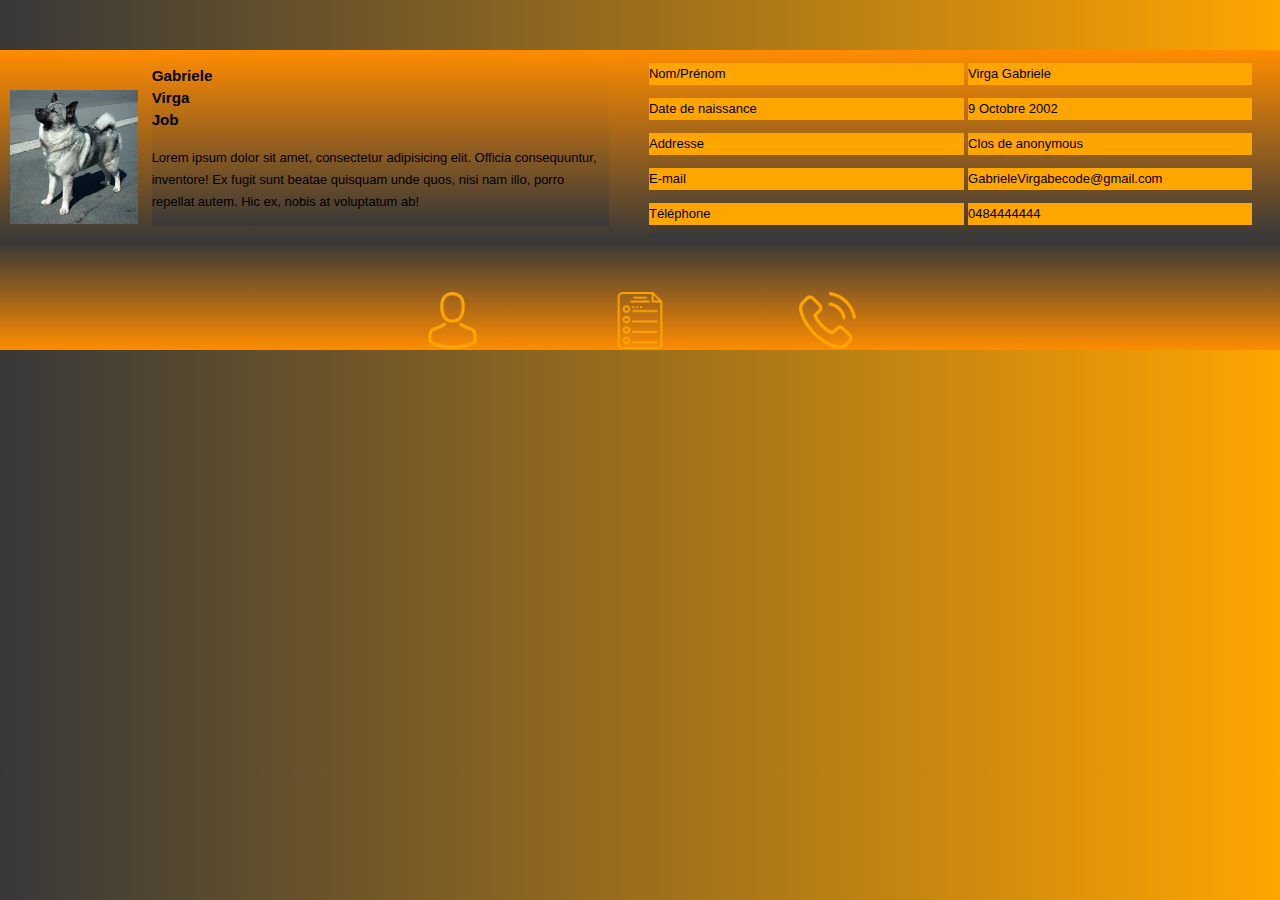
==== index.html @ cadb6f05 "Vcard done" ====
<!DOCTYPE html>
<html lang="en">
<head>
	<meta charset="UTF-8">
	<title>Vcard</title>
	<link rel="stylesheet" type="text/css" href="css/style.css">
</head>
	<body>
	<section class="b-color">
		<section>
			<figure>
				<img src="img/dog.jpeg" alt="me" height="100%" width="100%">
			</figure>
			<article>
				<h3>Gabriele <br>Virga<br><span>Job</span></h3>
					

				<p class="mini-cv">Lorem ipsum dolor sit amet, consectetur adipisicing elit. Officia consequuntur, inventore! Ex fugit sunt beatae quisquam unde quos, nisi nam illo, porro repellat autem. Hic ex, nobis at voluptatum ab!</p>

			</article>
		</section><!--
-->		<aside>
			<div class="questions">
					<p>Nom/Prénom</p>
					<p>Date de naissance</p>
					<p>Addresse</p>
					<p>E-mail</p>
					<p>Téléphone</p>
			</div>
			<div class="réponses">
				<p>Virga Gabriele</p>
				<p>9 Octobre 2002</p>
				<p>Clos de anonymous</p>
				<p>GabrieleVirgabecode@gmail.com</p>
				<p>0484444444</p>
			</div>
		</aside>
	</section>
	
		<footer>
			<nav>
				<div><a href="https://www.google.be/?gfe_rd=cr&ei=BiD2WIy1A4bu8wfOp5_YBw"><img src="img/avatar.png" alt="Icon made by Becris from www.flaticon.com "></a></div>
				<div><a href="https://www.google.be/?gfe_rd=cr&ei=BiD2WIy1A4bu8wfOp5_YBw"><img src="img/list.png" alt="Icon made by Gregor Cresnar from www.flaticon.com"></a></div>
				<div><a href="https://www.google.be/?gfe_rd=cr&ei=BiD2WIy1A4bu8wfOp5_YBw"><img src="img/phone-call.png" alt="Icon made by Gregor Cresnar from www.flaticon.com"></a></div>
			</nav>

		</footer>

	
	</body>
</html>
---- css/style.css ----
body {
	margin: 0px;
	margin-top: 50px;
	padding: 0px;
	font-family: Tahoma, Geneva, sans-serif;
	font-size: 13px;
	width:100%;
	height: 720px;
	background-color: white;
	line-height: 1.7em;
	background-color: orange;
	background-image: linear-gradient(90deg,#383838,orange);
}
footer {
	background-image: linear-gradient(#383838,#FF8C00);

}
section, article, aside {
	background-color:#FF8C00;
	background-image: linear-gradient(#FF8C00,#383838);

	
}

section, article, aside, footer {
	background-color:#FF8C00;
}
section {
	display: inline-block;
	width: 50%;
}	

section figure {
	height:55%;
	width:20%;
	margin:10px;
	margin-top:40px;
	display:inline-block;
	vertical-align:top;	
}

section article {
	height:100%;
	width:71.413%;
	display:inline-block;
	vertical-align:top;
	margin-top:0px;
}	

aside {
	width:49.3%;
	float:right;
	display:inline-block;
	
}

.questions {
	display:inline-block;
	height: 100%;
	width:50%;
	
}

.réponses {
	display:inline-block;
	height: 100%;
	width:45%;
	
	vertical-align: top;
}

footer {
	width:100%;
	float:left;
	height:15%;
	
		
}
.b-color {
	width:100%;
	background-color:#FF8C00;


}

aside div p {
	position:relative;
	background-color: orange;
	border-style: solid;
    border-width: 0px;
    width:100%;
}
nav{
	text-align: center;
}

nav div {
	display:inline-block;
	width:30%;
	text-align: center;
	margin:-100px;
	margin-top: 50px;

}
nav div img {
	height: 15%;
	width: 15%;
	border:4px solid background-image: linear-gradient(90deg,#383838,orange);;
	padding:20px;
	padding-top: 0px;
	
}
nav div img:hover {
	background-color: #FF8C00;
}
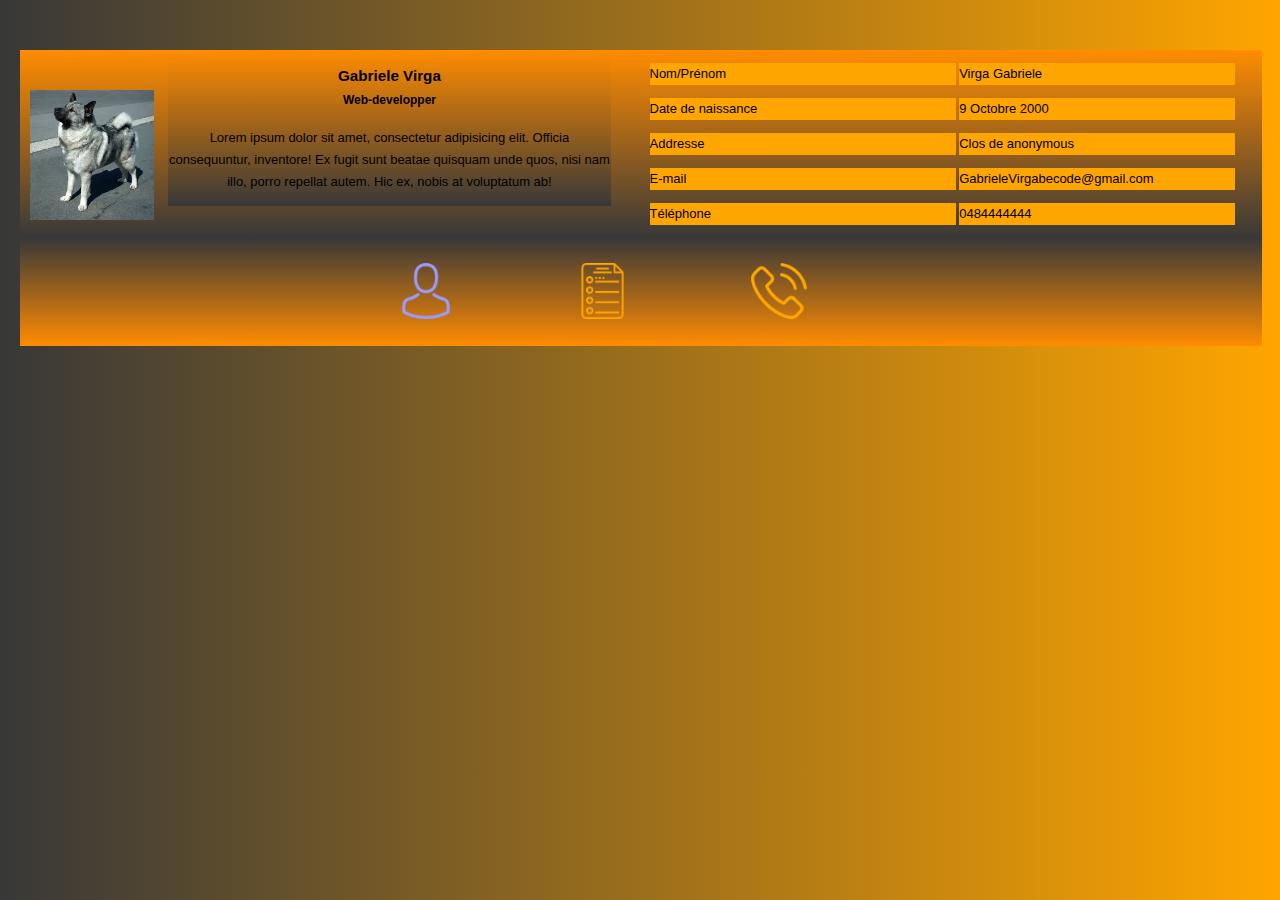
==== commit ba9a213f: "v2" ====
--- a/index.html
+++ b/index.html
@@ -12,7 +12,7 @@
 				<img src="img/dog.jpeg" alt="me" height="100%" width="100%">
 			</figure>
 			<article>
-				<h3>Gabriele <br>Virga<br><span>Job</span></h3>
+				<h3>Gabriele Virga<span class="Job"><br>Web-developper</span></br></h3>
 					
 
 				<p class="mini-cv">Lorem ipsum dolor sit amet, consectetur adipisicing elit. Officia consequuntur, inventore! Ex fugit sunt beatae quisquam unde quos, nisi nam illo, porro repellat autem. Hic ex, nobis at voluptatum ab!</p>
@@ -29,7 +29,7 @@
 			</div>
 			<div class="réponses">
 				<p>Virga Gabriele</p>
-				<p>9 Octobre 2002</p>
+				<p>9 Octobre 2000</p>
 				<p>Clos de anonymous</p>
 				<p>GabrieleVirgabecode@gmail.com</p>
 				<p>0484444444</p>
--- a/css/style.css
+++ b/css/style.css
@@ -18,7 +18,7 @@
 section, article, aside {
 	background-color:#FF8C00;
 	background-image: linear-gradient(#FF8C00,#383838);
-
+	
 	
 }
 
@@ -70,17 +70,19 @@
 }
 
 footer {
-	width:100%;
+	width:97%;
 	float:left;
 	height:15%;
-	
-		
+	margin-left: 20px;
+	margin-right: -30px;
 }
 .b-color {
-	width:100%;
+	width:97%;
 	background-color:#FF8C00;
-
-
+	margin-right: -30px;
+	margin-left: 20px;
+	 
+	
 }
 
 aside div p {
@@ -99,17 +101,30 @@
 	width:30%;
 	text-align: center;
 	margin:-100px;
-	margin-top: 50px;
+	margin-top: 25px;
 
 }
 nav div img {
 	height: 15%;
 	width: 15%;
 	border:4px solid background-image: linear-gradient(90deg,#383838,orange);;
-	padding:20px;
 	padding-top: 0px;
-	
+	transition: width 2s, height 4s;
+	display:block;
+	margin-left: 120px;
+	margin-bottom: 100px;
 }
 nav div img:hover {
 	background-color: #FF8C00;
+	width:20%;
+	height: 20%;
+	border:2px solid black;
+	
+}
+.Job {
+	font-size: 12px;
+
+}
+article {
+	text-align: center;
 }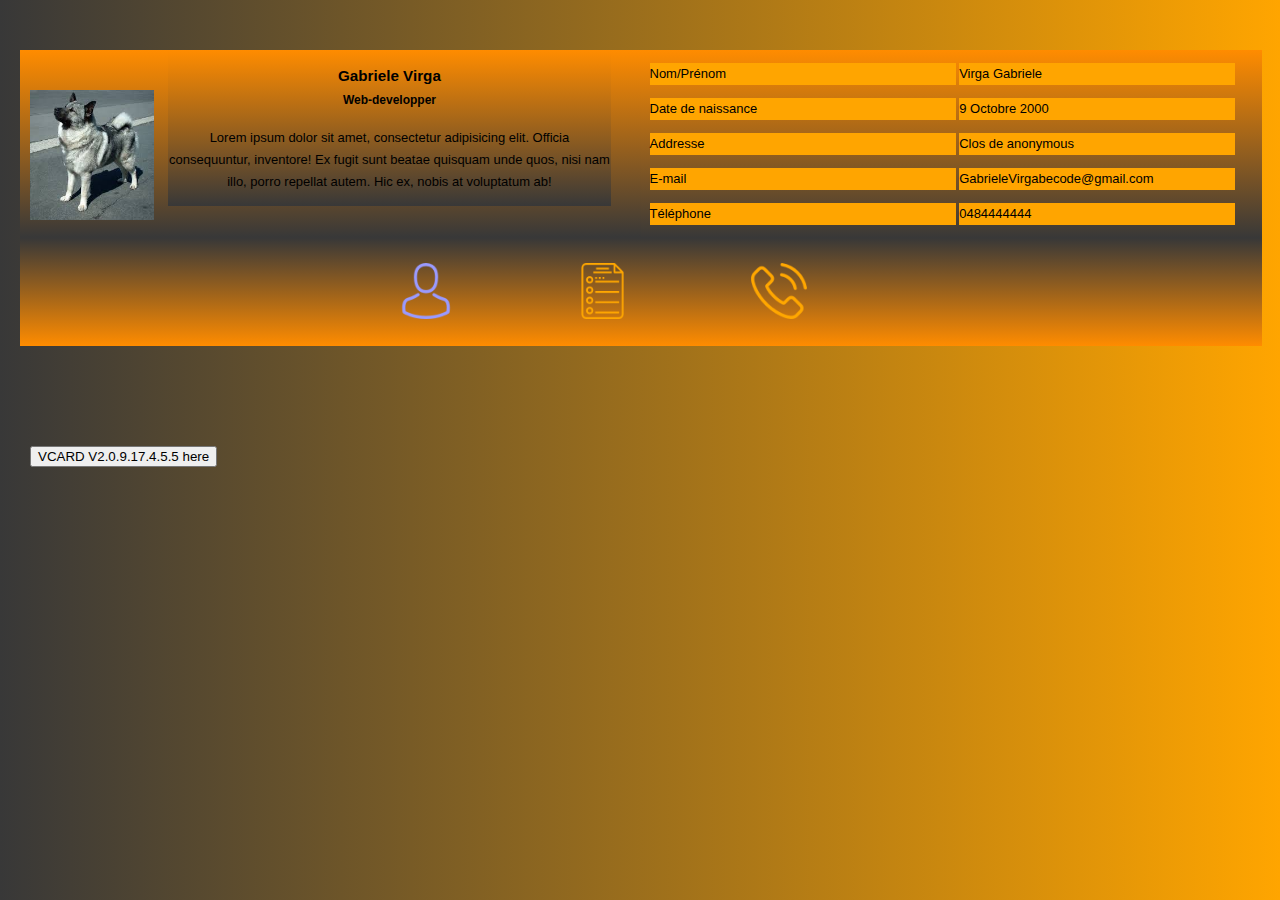
==== commit e11b7fbd: "functional" ====
--- a/index.html
+++ b/index.html
@@ -43,9 +43,11 @@
 				<div><a href="https://www.google.be/?gfe_rd=cr&ei=BiD2WIy1A4bu8wfOp5_YBw"><img src="img/list.png" alt="Icon made by Gregor Cresnar from www.flaticon.com"></a></div>
 				<div><a href="https://www.google.be/?gfe_rd=cr&ei=BiD2WIy1A4bu8wfOp5_YBw"><img src="img/phone-call.png" alt="Icon made by Gregor Cresnar from www.flaticon.com"></a></div>
 			</nav>
-
+			
+		
 		</footer>
 
-	
+	<a href="VcardV2-profile.html"><button>VCARD V2.0.9.17.4.5.5 here</button></a>
+
 	</body>
 </html>--- a/css/style.css
+++ b/css/style.css
@@ -127,4 +127,10 @@
 }
 article {
 	text-align: center;
-}+}
+
+button {
+	margin-left:30px;
+	margin-top: 100px;
+}
+
